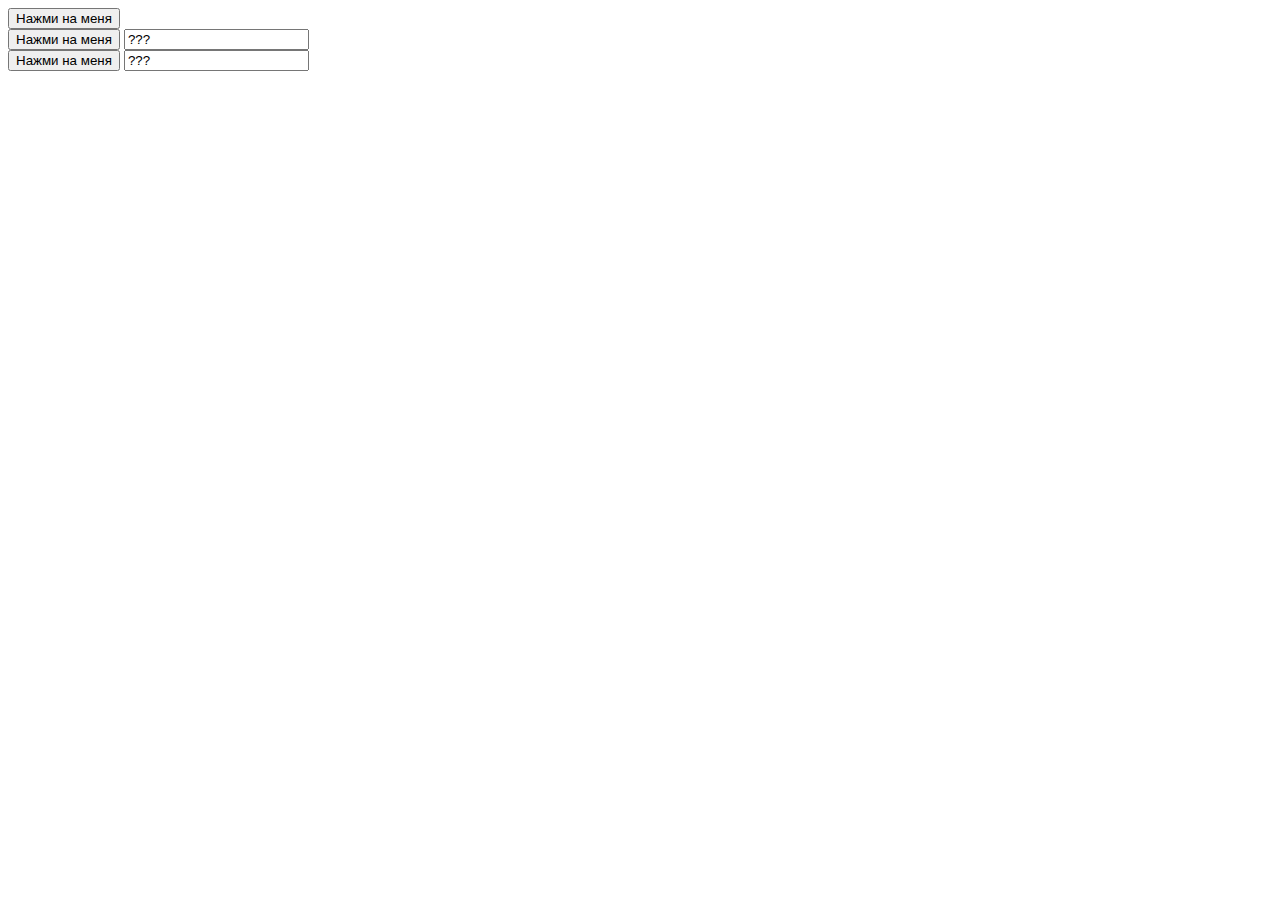
==== js_test_project/index.html @ 1639cdd0 "Added vers" ====
<!DOCTYPE html>
<html lang="en">
<head>
    <meta charset="UTF-8">
    <meta name="viewport" content="width=device-width, initial-scale=1.0">
    <link rel="slylesheet" href="style.scc">
    <script src="index.js"></script>    
    <title>my project</title>
</head>
<body>
    <div class = "first_button">
        <button onclick="alert('Привет!')">Нажми на меня</button>
    </div>
    <div class = "second_button">
        <button onclick="buttonClick1()">Нажми на меня</button>
        <input type="text" id="input1" value="???">
    </div>
    <div class = "third_button">
        <button onclick="buttonClick2()">Нажми на меня</button>
        <input type="text" id="input2" value="???">           
    </div>
</body>
</html>
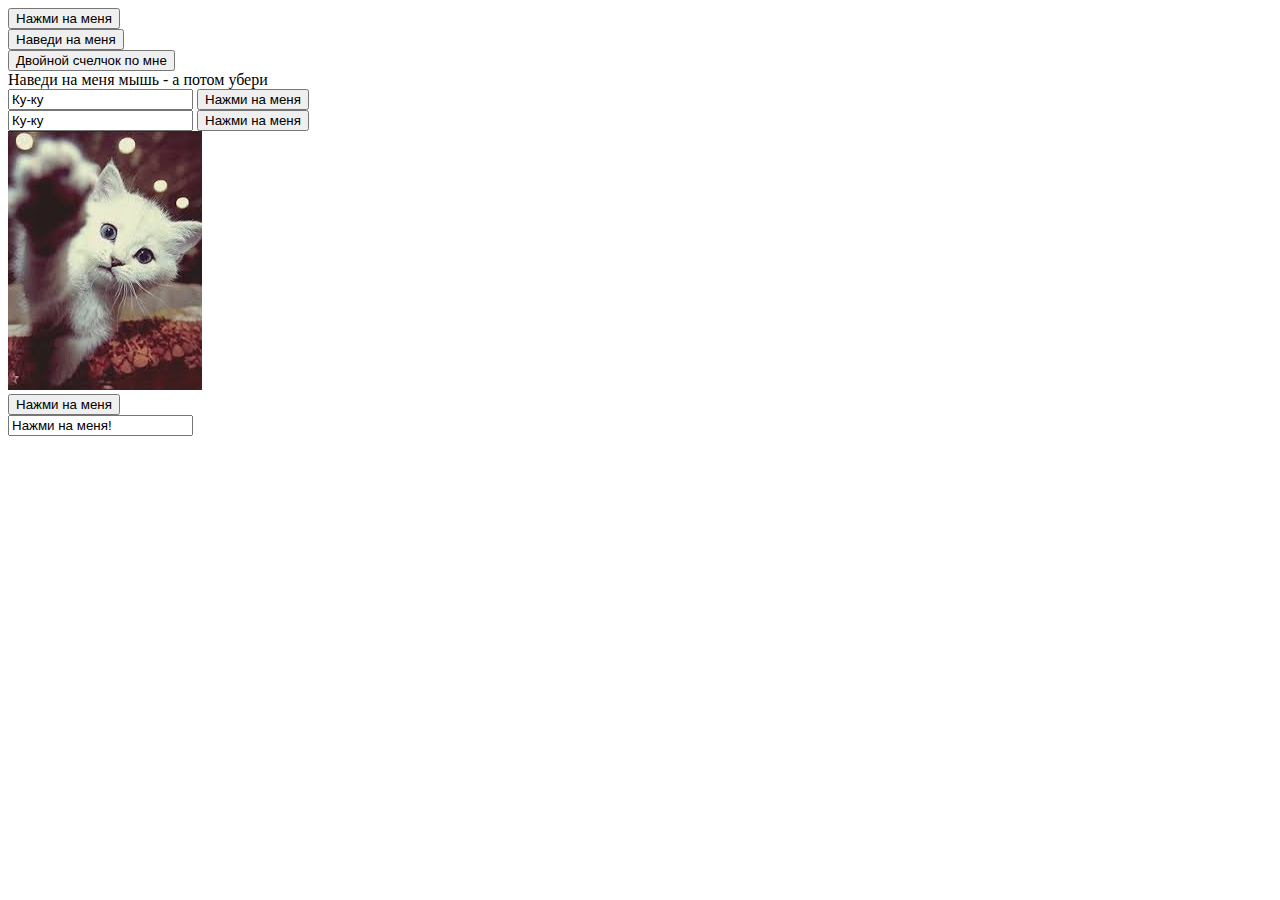
==== commit b7de1dcb: "Added css" ====
--- a/js_test_project/index.html
+++ b/js_test_project/index.html
@@ -3,7 +3,7 @@
 <head>
     <meta charset="UTF-8">
     <meta name="viewport" content="width=device-width, initial-scale=1.0">
-    <link rel="slylesheet" href="style.scc">
+    <link rel="slylesheet" href="./style.css">
     <script src="index.js"></script>    
     <title>my project</title>
 </head>
@@ -12,12 +12,26 @@
         <button onclick="alert('Привет!')">Нажми на меня</button>
     </div>
     <div class = "second_button">
-        <button onclick="buttonClick1()">Нажми на меня</button>
-        <input type="text" id="input1" value="???">
+        <button onmouseover="alert('Привет!)')">Наведи на меня</button>        
     </div>
-    <div class = "third_button">
-        <button onclick="buttonClick2()">Нажми на меня</button>
-        <input type="text" id="input2" value="???">           
+    <div class = "fouth">
+        <button ondblclick="alert('Привет!))')">Двойной счелчок по мне</button>                   
     </div>
+    <div class = "square" click = "alert('Пока!'')">
+        Наведи на меня мышь - а потом убери    
+    </div>
+    <div class = "fifth_button">
+        <input type = "text" id = "input5" value = "Ку-ку">
+        <button onclick="buttonClick5()">Нажми на меня</button> 
+    </div>
+    <div class = "sexth_button">
+        <input type = "text" id = "input6" value = "Ку-ку">
+        <button onclick="buttonClick6()">Нажми на меня</button>
+    </div>
+    <div class = "seventh_button">
+        <img src="1img.jpg"><br>
+        <button onclick="buttonClick7()">Нажми на меня</button>
+    </div>
+    <input onclick = "inputClick8()" type = "text" id = "input8" value = "Нажми на меня!">
 </body>
 </html>--- a/js_test_project/style.css
+++ b/js_test_project/style.css
@@ -0,0 +1,7 @@
+.square {
+    width: 200px;
+    height: 200px;
+    background-color: salmon;
+    padding: 20px;
+    border: 2px solid red;
+}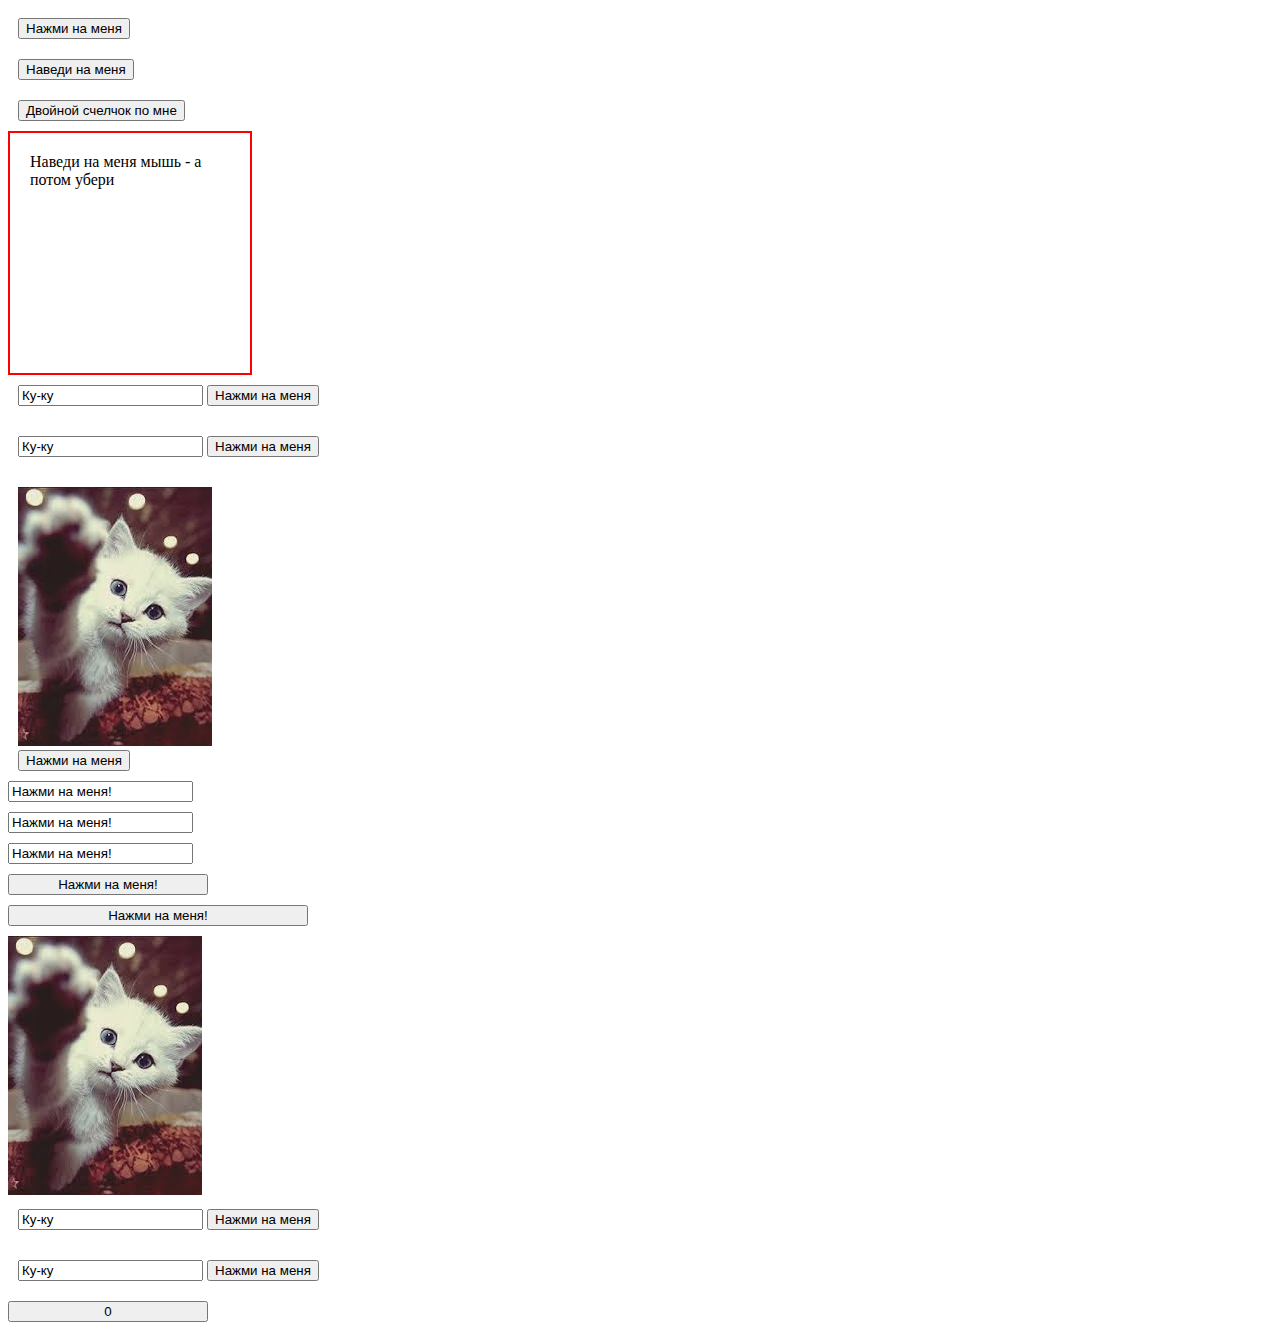
==== commit 3385e779: "Added new7" ====
--- a/js_test_project/index.html
+++ b/js_test_project/index.html
@@ -2,9 +2,9 @@
 <html lang="en">
 <head>
     <meta charset="UTF-8">
-    <meta name="viewport" content="width=device-width, initial-scale=1.0">
-    <link rel="slylesheet" href="./style.css">
-    <script src="index.js"></script>    
+    <meta name="viewport" content="width=device-width, initial-scale=1.0">    
+    <script src="index.js"></script> 
+    <link rel="stylesheet" type="text/css" href="style.css">   
     <title>my project</title>
 </head>
 <body>
@@ -17,7 +17,7 @@
     <div class = "fouth">
         <button ondblclick="alert('Привет!))')">Двойной счелчок по мне</button>                   
     </div>
-    <div class = "square" click = "alert('Пока!'')">
+    <div class = "square" onmouseout = "alert('Пока!')">
         Наведи на меня мышь - а потом убери    
     </div>
     <div class = "fifth_button">
@@ -30,8 +30,22 @@
     </div>
     <div class = "seventh_button">
         <img src="1img.jpg"><br>
-        <button onclick="buttonClick7()">Нажми на меня</button>
+        <button onclick="buttonClick7()" type = "submit">Нажми на меня</button>
     </div>
-    <input onclick = "inputClick8()" type = "text" id = "input8" value = "Нажми на меня!">
+    <input onclick = "click8()" type ="text" id = "input8" value = "Нажми на меня!"><br>
+    <input onclick = "click9()" type ="text" id = "input9" value = "Нажми на меня!"><br>
+    <input onclick = "click10()" type ="text" id = "input10" value = "Нажми на меня!"><br>
+    <input onclick = "click11(this)" type ="submit" id = "input11" value = "Нажми на меня!"><br>
+    <input onclick = "click12(this)" type ="submit" id = "input12" value = "Нажми на меня!"><br>
+    <img src = "1img.jpg" onmouseover = "this.src='2img.jpg'" onmouseout="this.src = '1img.jpg'"><br>
+    <div class = "fourteth_button">
+        <input type = "text" id = "input14" value = "Ку-ку">
+        <button onclick="buttonClick14()">Нажми на меня</button>
+    </div>
+    <div class = "fivteth_button">
+        <input type = "text" id = "input15" value = "Ку-ку">
+        <button onclick="buttonClick15()">Нажми на меня</button>
+    </div>
+    <input type = "button" value = "0" id = "input18" onclick = "inClick18()">
 </body>
 </html>--- a/js_test_project/style.css
+++ b/js_test_project/style.css
@@ -1,7 +1,26 @@
 .square {
     width: 200px;
-    height: 200px;
-    background-color: salmon;
+    height: 200px;    
     padding: 20px;
     border: 2px solid red;
+}
+
+div {
+    padding: 10px;
+}
+
+input {
+    margin-bottom: 10px;
+}
+
+#input11 {
+    width: 200px;
+}
+
+#input12 {
+    width: 300px;
+}
+
+#input18 {
+    width: 200px;
 }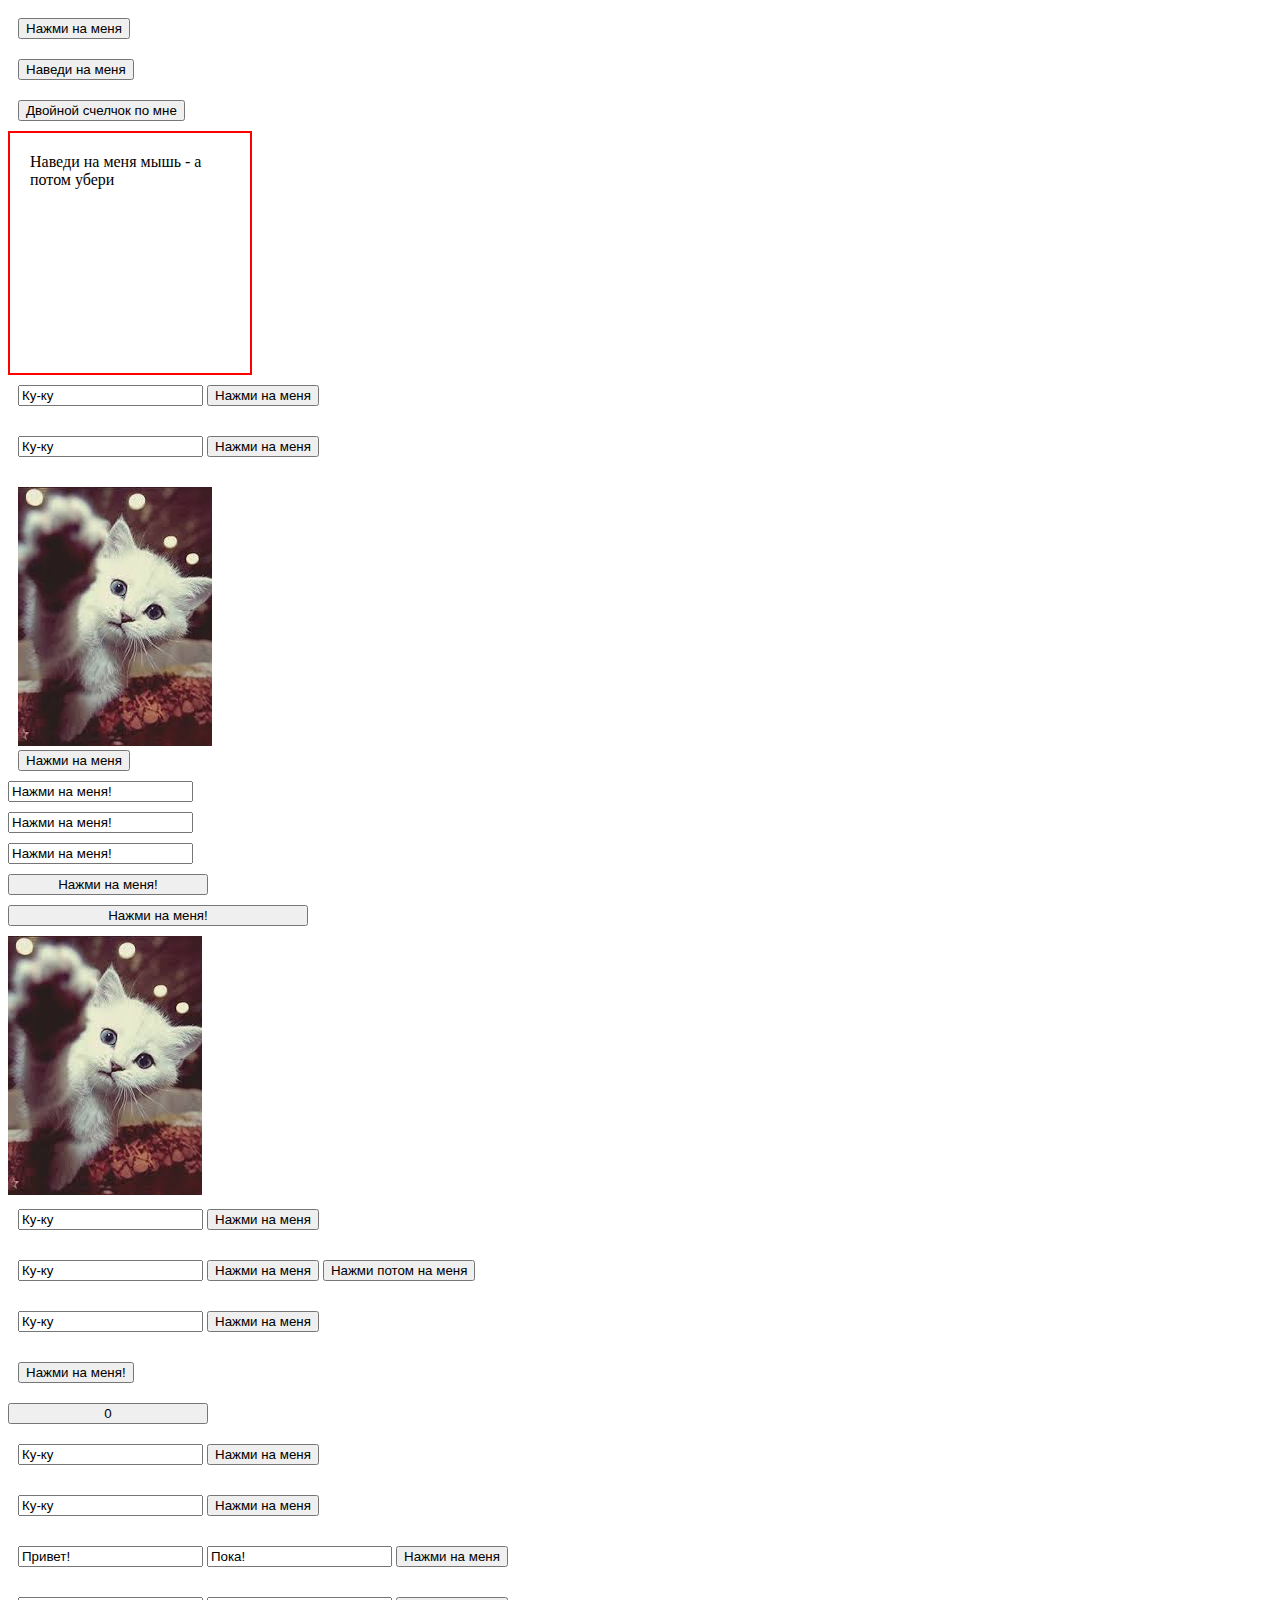
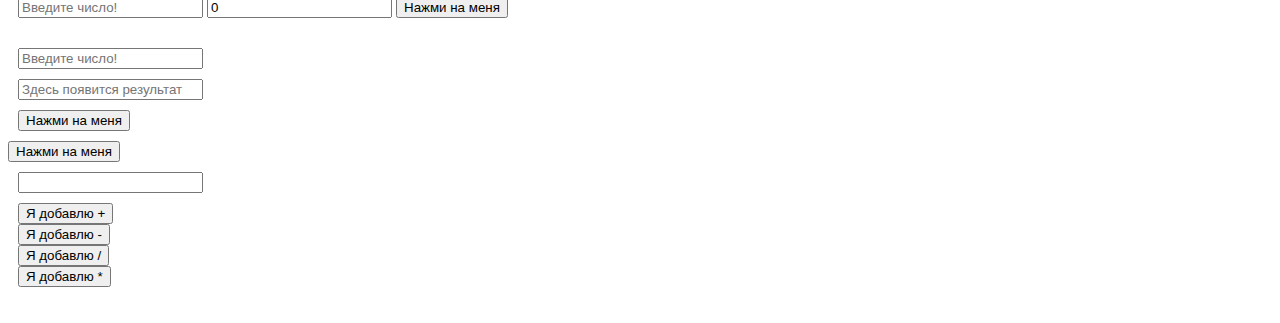
==== commit 07e3034d: "added some new code" ====
--- a/js_test_project/index.html
+++ b/js_test_project/index.html
@@ -29,12 +29,12 @@
         <button onclick="buttonClick6()">Нажми на меня</button>
     </div>
     <div class = "seventh_button">
-        <img src="1img.jpg"><br>
+        <img id = "img7_1" src="1img.jpg"><br>
         <button onclick="buttonClick7()" type = "submit">Нажми на меня</button>
     </div>
     <input onclick = "click8()" type ="text" id = "input8" value = "Нажми на меня!"><br>
     <input onclick = "click9()" type ="text" id = "input9" value = "Нажми на меня!"><br>
-    <input onclick = "click10()" type ="text" id = "input10" value = "Нажми на меня!"><br>
+    <input onmousedown = "onmousedown10(this);onmouseup10(this);" type ="text" id = "input10" value = "Нажми на меня!"><br>
     <input onclick = "click11(this)" type ="submit" id = "input11" value = "Нажми на меня!"><br>
     <input onclick = "click12(this)" type ="submit" id = "input12" value = "Нажми на меня!"><br>
     <img src = "1img.jpg" onmouseover = "this.src='2img.jpg'" onmouseout="this.src = '1img.jpg'"><br>
@@ -42,10 +42,50 @@
         <input type = "text" id = "input14" value = "Ку-ку">
         <button onclick="buttonClick14()">Нажми на меня</button>
     </div>
-    <div class = "fivteth_button">
+    <div class = "fiveteth_button">
+        <input type = "text" id = "input15" value = "Ку-ку">
+        <button onclick="buttonClick15_1()">Нажми на меня</button>
+        <button onclick="buttonClick15_2()">Нажми потом на меня</button>
+    </div>
+    <div class = "sextith_button">
         <input type = "text" id = "input15" value = "Ку-ку">
         <button onclick="buttonClick15()">Нажми на меня</button>
     </div>
-    <input type = "button" value = "0" id = "input18" onclick = "inClick18()">
-</body>
+    <div class = "seventith_button">
+        <input onclick = "onClick17_1()" type = "submit" id = "input17_1" value = "Нажми на меня!">
+        <input onclick = "onClick17_2()" type = "submit" id = "input17_2" value = "Нажми, чтобы отблокировать элемент">
+    </div>
+    <input type = "submit" value = "0" id = "input18" onclick = "onClick18()">
+    <div class = "nintith_button">
+        <input type = "text" id = "input19" value = "Ку-ку">
+        <button onclick="buttonClick19()">Нажми на меня</button>
+    </div>
+    <div class = "twentith_button">
+        <input type = "text" id = "input20" value = "Ку-ку">
+        <button onclick="buttonClick20()">Нажми на меня</button>
+    </div>
+    <div class = "twenty_first_button">
+        <input type = "text" id = "input21_1" value = "Привет!">
+        <input type = "text" id = "input21_2" value = "Пока!">
+        <button onclick = "buttonClick21()">Нажми на меня</button>
+    </div>
+    <div class = "twenty_second_button">
+        <input type = "text" id = "input22_1" placeholder = "Введите число!">
+        <input type = "text" id = "input22_2" value = "0">
+        <button onclick = "buttonClick22()">Нажми на меня</button>
+    </div>
+    <div class = "twenty_thith_button">
+        <input type = "text" id = "input23_1" placeholder = "Введите число!"><br>
+        <input type = "text" id = "input23_2" placeholder = "Здесь появится результат"><br>
+        <button onclick = "buttonClick23()">Нажми на меня</button>
+    </div>
+    <button onclick = "buttonClick24()" id = "button24">Нажми на меня</button>
+    <div class = "twenty_fivth_button">
+        <input type = "text" id = "input25" value = ""><br>        
+        <button onclick = "buttonClick25_1()">Я добавлю +</button><br>
+        <button onclick = "buttonClick25_2()">Я добавлю -</button><br>
+        <button onclick = "buttonClick25_3()">Я добавлю /</button><br>
+        <button onclick = "buttonClick25_4()">Я добавлю *</button><br><br>
+
+    </div>
 </html>--- a/js_test_project/style.css
+++ b/js_test_project/style.css
@@ -23,4 +23,12 @@
 
 #input18 {
     width: 200px;
+}
+
+.ninth_button {
+    width: 500px;
+}
+
+#input17_2 {
+    display: none;
 }